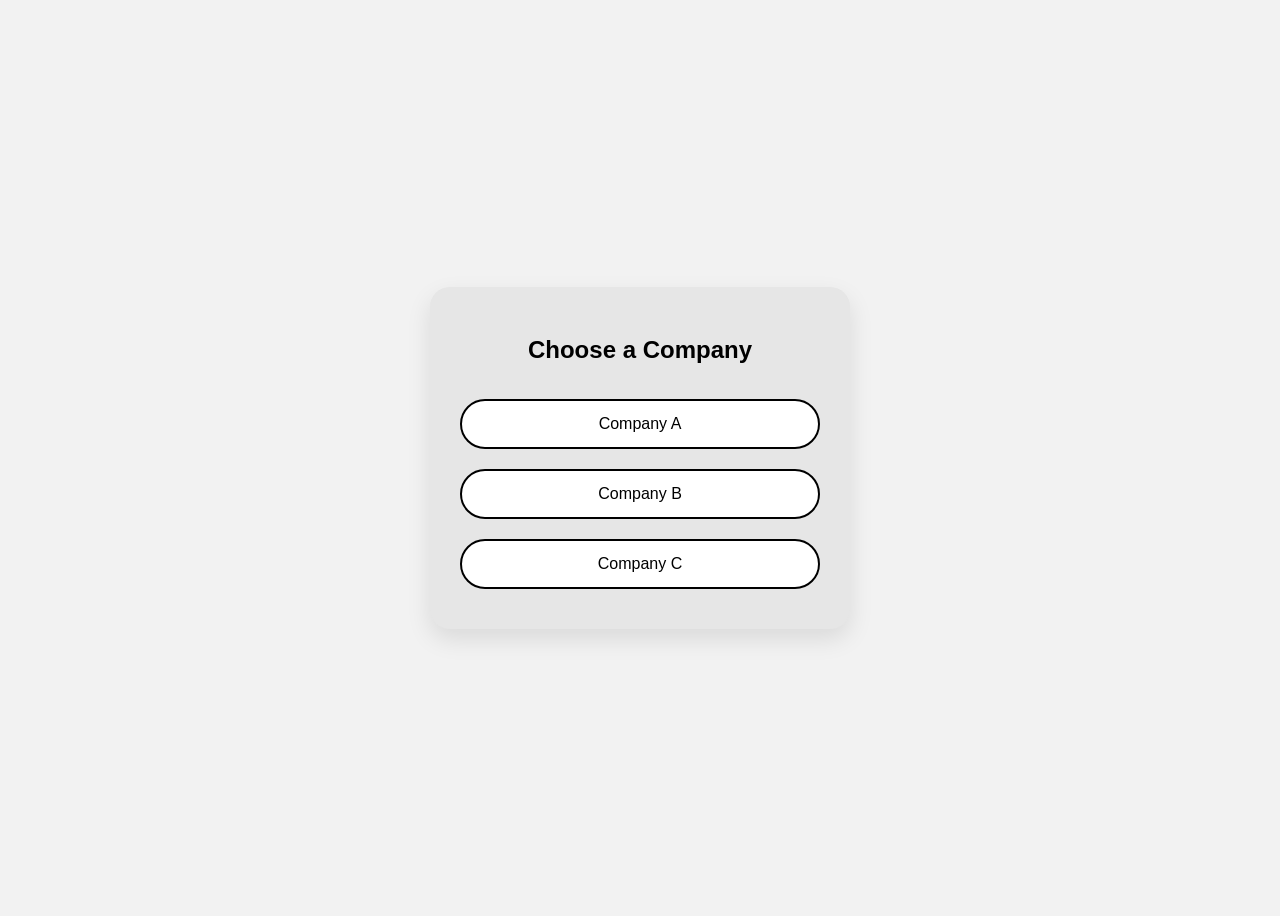
==== frontend/index.html @ fc9ac96c "Initial commit: FastAPI backend + demo frontend" ====
<!DOCTYPE html>
<html lang="en">
<head>
  <meta charset="UTF-8" />
  <title>Multi-Modal Biometric Auth</title>
  <link rel="stylesheet" href="style.css" />
</head>
<body>

  <div class="app-container">

    <!-- STEP 1: COMPANY -->
    <div class="card" id="step-company">
      <h2>Choose a Company</h2>
      <button class="btn" onclick="selectCompany('A')">Company A</button>
      <button class="btn" onclick="selectCompany('B')">Company B</button>
      <button class="btn" onclick="selectCompany('C')">Company C</button>
    </div>

    <!-- STEP 2: IDENTIFICATION TYPE -->
    <div class="card hidden" id="step-method">
      <h2>Choose the Type of Identification</h2>
      <button class="btn" onclick="selectMethod('face')">Face Recognition</button>
      <button class="btn" onclick="selectMethod('voice')">Voice Recognition</button>
    </div>

    <!-- STEP 3: FACE CAPTURE -->
    <div class="card hidden" id="step-face">
      <h2>Visual Identification</h2>
      <p>Please look at the camera</p>

      <video id="video" autoplay></video>
      <canvas id="canvas" class="hidden"></canvas>

      <button class="btn" onclick="captureFace()">Capture</button>
    </div>

    <!-- STEP 3B: VOICE -->
<div class="card hidden" id="step-voice">
  <h2>Voice Identification</h2>
  <p>Please speak for 3-5 seconds</p>

  <div style="display:flex; gap:12px; justify-content:center; flex-wrap:wrap;">
    <button class="btn" id="btn-voice-start" onclick="startVoiceRecord()">Start</button>
    <button class="btn" id="btn-voice-stop" onclick="stopVoiceRecord()" disabled>Stop</button>
    <button class="btn" id="btn-voice-send" onclick="sendVoice()" disabled>Send</button>
  </div>

  <audio id="audio-preview" class="hidden" controls style="margin-top:16px; width:100%;"></audio>
</div>


    <!-- STEP 4: RESULT -->
<div class="card hidden" id="step-result">
  <h2>Authentication Result</h2>

  <p id="result-decision"></p>

  <div class="score-box">
    <p>Face Score: <span id="face-score"></span></p>
    <p>Voice Score: <span id="voice-score"></span></p>
    <p>Fusion Score: <span id="fusion-score"></span></p>
  </div>

  <button class="btn" onclick="restart()">Restart</button>
</div>

  </div>

  <script src="app.js"></script>
</body>
</html>
---- frontend/style.css ----
* {
  box-sizing: border-box;
  font-family: "Segoe UI", sans-serif;
}

body {
  background: #f2f2f2;
  height: 100vh;
  display: flex;
  justify-content: center;
  align-items: center;
}

.app-container {
  width: 420px;
}

.card {
  background: #e6e6e6;
  padding: 30px;
  border-radius: 20px;
  box-shadow: 0 10px 25px rgba(0,0,0,0.1);
  text-align: center;
}

.card h2 {
  margin-bottom: 25px;
}

.btn {
  width: 100%;
  padding: 14px;
  margin: 10px 0;
  border-radius: 30px;
  border: 2px solid #000;
  background: white;
  font-size: 16px;
  cursor: pointer;
}

.btn:hover {
  background: #000;
  color: white;
}

video {
  width: 100%;
  border-radius: 12px;
  margin: 15px 0;
}

.hidden {
  display: none;
}

.score-box {
  background: white;
  padding: 15px;
  border-radius: 12px;
  margin: 15px 0;
  font-size: 14px;
}
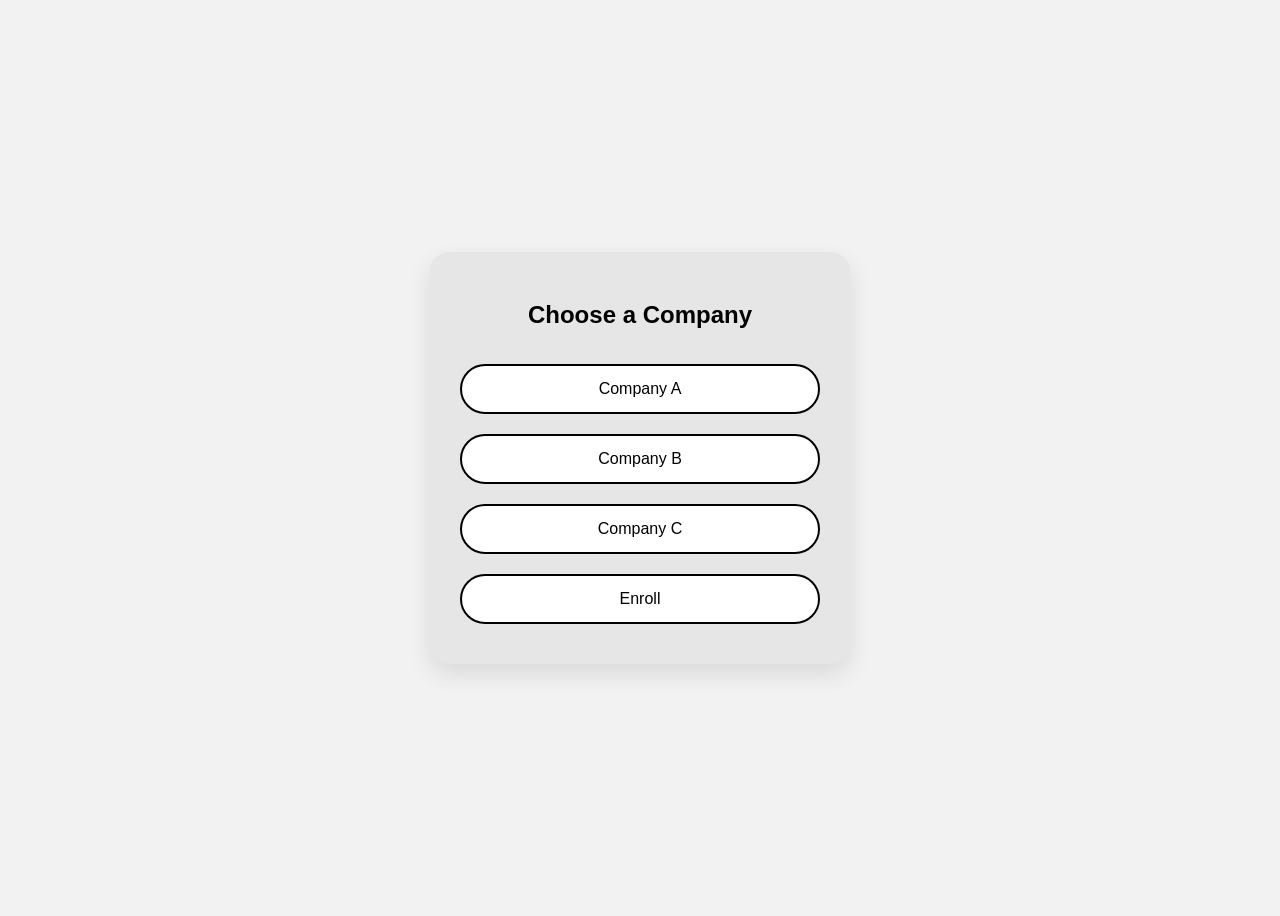
==== commit d1a9f0e2: "Enrollment flow fixed, frontend navigation corrected, identify API implemented" ====
--- a/frontend/index.html
+++ b/frontend/index.html
@@ -9,12 +9,46 @@
 
   <div class="app-container">
 
+    <!-- STEP 0: ENROLLMENT -->
+
+<div class="card hidden" id="step-enroll">
+  <h2>Enrollment</h2>
+
+  <input id="username" placeholder="username" />
+  <input id="role" placeholder="role (e.g. user)" value="user" />
+
+  <div style="display:flex; gap:12px; justify-content:center; flex-wrap:wrap;">
+    <button class="btn" id="btnStartCam">Start Camera</button>
+    <button class="btn" id="btnStopCam">Stop Camera</button>
+  </div>
+
+  <div style="display:flex; gap:12px; justify-content:center; flex-wrap:wrap; margin-top:12px;">
+    <button class="btn" id="btnStartEnroll">Start Enrollment</button>
+    <button class="btn" id="btnStopEnroll">Stop Enrollment</button>
+  </div>
+
+  <p id="statusText">...</p>
+  <p id="sessionText">Session: -</p>
+  <p id="progressText">0/15</p>
+
+  <div style="width: 300px; height: 10px; background: #ddd; border-radius: 8px; overflow:hidden; margin: 0 auto;">
+    <div id="progressBar" style="width:0%; height:100%; background:#4caf50;"></div>
+  </div>
+
+  <video id="camVideo" autoplay playsinline style="width:320px; border-radius:10px; margin-top:16px;"></video>
+  <canvas id="camCanvas" style="display:none;"></canvas>
+
+  <button class="btn" style="margin-top:16px;" onclick="restart()">Back</button>
+</div>
+
+
     <!-- STEP 1: COMPANY -->
     <div class="card" id="step-company">
       <h2>Choose a Company</h2>
       <button class="btn" onclick="selectCompany('A')">Company A</button>
       <button class="btn" onclick="selectCompany('B')">Company B</button>
       <button class="btn" onclick="selectCompany('C')">Company C</button>
+      <button class="btn" onclick="showStep('step-enroll');startCamera();">Enroll</button>
     </div>
 
     <!-- STEP 2: IDENTIFICATION TYPE -->
